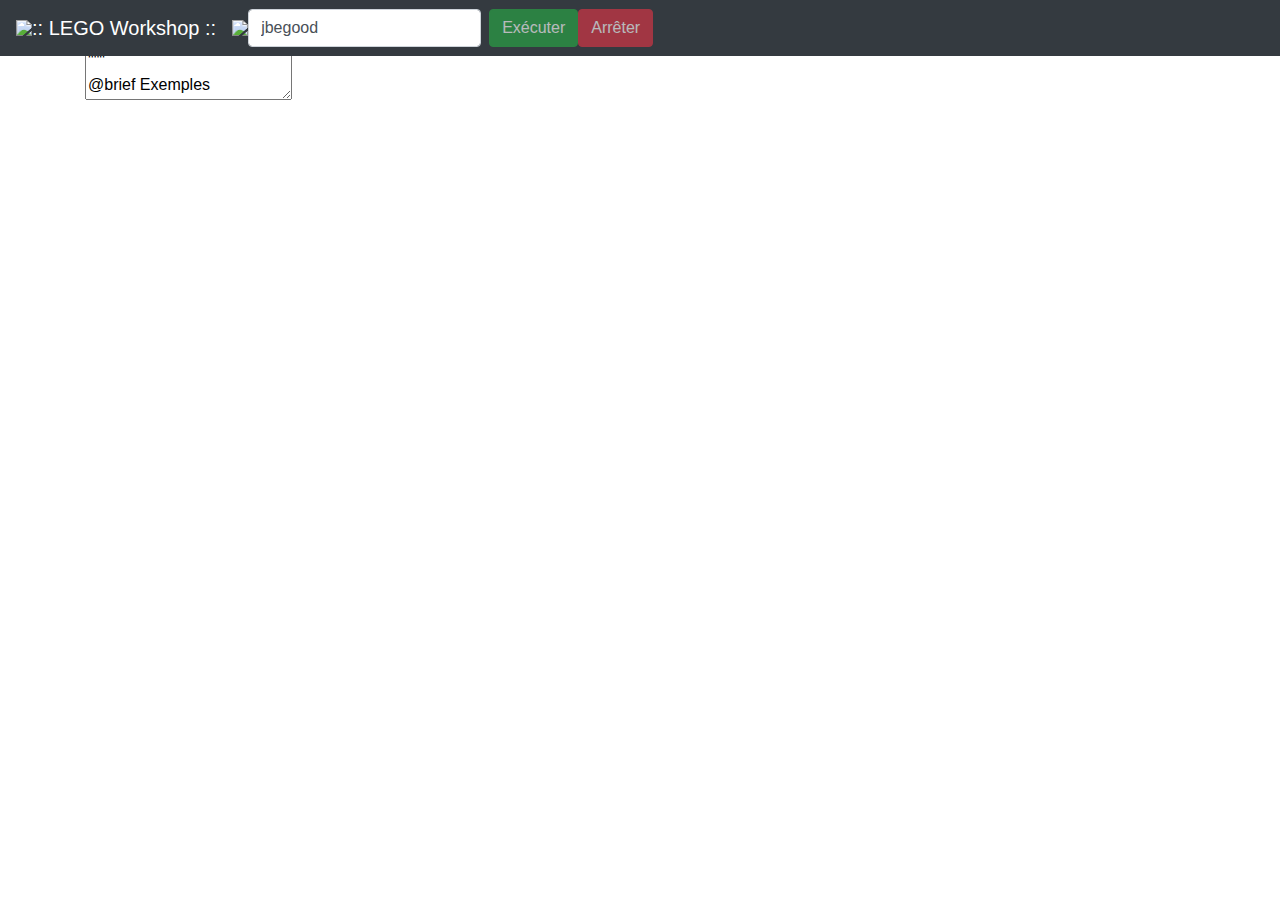
==== help.html @ 04515f91 "Add HTML documentation file and a bash reset script for the robot" ====
<!doctype html>
<html lang="fr">

<head>
    <meta charset="utf-8">
    <meta name="viewport" content="width=device-width, initial-scale=1, shrink-to-fit=no">

    <title>LEGO Workshop</title>

    <link rel="stylesheet" href="https://maxcdn.bootstrapcdn.com/bootstrap/4.0.0/css/bootstrap.min.css" integrity="sha384-Gn5384xqQ1aoWXA+058RXPxPg6fy4IWvTNh0E263XmFcJlSAwiGgFAW/dAiS6JXm" crossorigin="anonymous">
    <link rel="stylesheet" href="css/codemirror.css">
    <link rel="stylesheet" href="css/custom.css">
    <script src="js/codemirror.js"></script>
    <script src="js/python.js"></script>
    <script src="js/mes_fonctions.js"></script>
    <script src="https://ajax.googleapis.com/ajax/libs/jquery/2.1.4/jquery.min.js"></script>
</head>

<body>
    <nav class="navbar navbar-expand-md navbar-dark bg-dark fixed-top">
        <img class="logo" src="img/lego_mindstorm_ev3.png" />
        <a class="navbar-brand" href="#"> :: LEGO Workshop ::</a>
        <img class="logo" src="img/lego_mindstorm_ev3.png" />
        <div class="collapse navbar-collapse" id="navbarsExampleDefault">
            <form class="form-inline my-2 my-lg-0">
                <input id="pseudo" class="form-control mr-sm-2" type="text" value="jbegood">
                <button id="executer" type="button" class="btn btn-success my-2 my-sm-0">Exécuter</button>
                <button id="arreter" type="button" class="btn btn-danger my-2 my-sm-0">Arrêter</button>
            </form>
        </div>
    </nav>

    <main role="main" class="container">

        <h2>[Exemples]</h2>
        <div id="zone_ide">
            <form>
                <textarea id="code_source">
"""
@brief Exemples d'utilisation de l'API ev3dev Python pour le robot Lego EV3
@author David SALLE, Julien SIMONNEAU
@date 27/01/2017
@version 0.2
"""

###############
### L'écran ###
###############
# Librairies utilisées
import ev3dev.ev3 as ev3

# Création de l'écran
ecran = ev3.Screen()

# Afficher un texte au point (10,10) de l'écran
ecran.draw.text((10,10), "Hello World!")
ecran.update()



######################
### Le son (parlé) ###
######################
# Librairies utilisées
import ev3dev.ev3 as ev3

# Le robot parle
ev3.Sound.speak("Hello World").wait()



#######################
### Le son (buzzer) ###
#######################
# Librairies utilisées
import ev3dev.ev3 as ev3

# Que la force soit avec vous...
ev3.Sound.tone([
    (392, 350, 100), (392, 350, 100), (392, 350, 100),
    (311.1, 250, 100), (466.2, 25, 100), (392, 350, 100),
    (311.1, 250, 100), (466.2, 25, 100), (392, 700, 100),
    (587.32, 350, 100), (587.32, 350, 100), (587.32, 350, 100),
    (622.26, 250, 100), (466.2, 25, 100), (369.99, 350, 100),
    (311.1, 250, 100), (466.2, 25, 100), (392, 700, 100),
    (784, 350, 100), (392, 250, 100), (392, 25, 100),
    (784, 350, 100), (739.98, 250, 100), (698.46, 25, 100),
    (659.26, 25, 100), (622.26, 25, 100), (659.26, 50, 400),
    (415.3, 25, 200), (554.36, 350, 100), (523.25, 250, 100),
    (493.88, 25, 100), (466.16, 25, 100), (440, 25, 100),
    (466.16, 50, 400), (311.13, 25, 200), (369.99, 350, 100),
    (311.13, 250, 100), (392, 25, 100), (466.16, 350, 100),
    (392, 250, 100), (466.16, 25, 100), (587.32, 700, 100),
    (784, 350, 100), (392, 250, 100), (392, 25, 100),
    (784, 350, 100), (739.98, 250, 100), (698.46, 25, 100),
    (659.26, 25, 100), (622.26, 25, 100), (659.26, 50, 400),
    (415.3, 25, 200), (554.36, 350, 100), (523.25, 250, 100),
    (493.88, 25, 100), (466.16, 25, 100), (440, 25, 100),
    (466.16, 50, 400), (311.13, 25, 200), (392, 350, 100),
    (311.13, 250, 100), (466.16, 25, 100), (392.00, 300, 150),
    (311.13, 250, 100), (466.16, 25, 100), (392, 700) ]).wait()



############################
### Le son (fichier WAV) ###
############################
# Librairies utilisées
import ev3dev.ev3 as ev3

# Le robot parle
ev3.Sound.play("hammond.wav").wait()



################
### Les LEDs ###
################
# Librairies utilisées
import ev3dev.ev3 as ev3
import time

# On allume la led gauche en orange
ev3.Leds.set_color(ev3.Leds.LEFT, ev3.Leds.ORANGE)

# Pause d'1 seconde
time.sleep(1)

# On allume la led gauche en vert
ev3.Leds.set_color(ev3.Leds.RIGHT, ev3.Leds.GREEN)

# Pause d'1 seconde
time.sleep(1)

# On éteint toutes les leds
ev3.Leds.all_off()



###################
### Les boutons ###
###################
# Librairies utilisées
import ev3dev.ev3 as ev3
import time

# Création du gestionnaire de boutons
gb = ev3.Button()

# Boucle de test sur 10s
for i in range(0, 100):
    if gb.down == True:   # Appui sur le bouton [BAS]
        ev3.Leds.set_color(ev3.Leds.LEFT, ev3.Leds.RED)
    if gb.up == True:     # Appui sur le bouton [HAUT]
        ev3.Leds.set_color(ev3.Leds.LEFT, ev3.Leds.YELLOW)
    time.sleep(0.1)



#############################
### Le capteur de contact ###
#############################
# Librairies utilisées
import ev3dev.ev3 as ev3
import time

# Création du capteur de contact
ts = ev3.TouchSensor()

# Tant qu'il n'est pas enfoncé, on allume la led verte
while ts.is_pressed() == False:
    ev3.Leds.set_color(ev3.Leds.LEFT, ev3.Leds.GREEN)

# Si il est enfoncé, on allume la led rouge
if ts.is_pressed() == True:
    ev3.Leds.set_color(ev3.Leds.LEFT, ev3.Leds.RED)
   time.sleep(2)

# Puis on éteint tout
ev3.Leds.all_off()



#####################################
### Le capteur lumineux (couleur) ###
#####################################
# Librairies utilisées
import ev3dev.ev3 as ev3

# Création du capteur lumineux
cs = ev3.ColorSensor()

# Tant que la couleur n'est pas blanche...
while cs.color() != 6:
    if cs.color() == 5:
        ev3.Leds.set_color(ev3.Leds.LEFT, ev3.Leds.RED)
    if cs.color() == 3:
        ev3.Leds.set_color(ev3.Leds.LEFT, ev3.Leds.GREEN)
    if cs.color() == 4:
        ev3.Leds.set_color(ev3.Leds.LEFT, ev3.Leds.YELLOW)

# On éteint tout
ev3.Leds.all_off()



#######################################
### Le capteur lumineux (réflexion) ###
#######################################
# Librairies utilisées
import ev3dev.ev3 as ev3
import time

# Création du capteur lumineux
cs = ev3.ColorSensor()

# Pendant 10 secondes on change la led selon la lumière
for i in range(0, 10):
    if cs.reflected_light_intensity() < 50:
        ev3.Leds.set_color(ev3.Leds.LEFT, ev3.Leds.RED)
    else:
        ev3.Leds.set_color(ev3.Leds.LEFT, ev3.Leds.GREEN)
    time.sleep(1)

# On éteint tout
ev3.Leds.all_off()



###########################
### Le capteur ultrason ###
###########################
# Librairies utilisées
import ev3dev.ev3 as ev3
import time

# Création du capteur ultrason et de l'écran
us = ev3.UltrasonicSensor()
ecran = ev3.Screen()

# Pendant 10 secondes on lit et affiche la distance en millimètres
for i in range(0, 100):
    distance = us.distance_centimeters()
    ecran.draw.text((10,10), "Distance = %d mm" % distance)
    ecran.update()
    time.sleep(0.1)
    ecran.clear()



###############################
### Le capteur gyroscopique ###
###############################
# Librairies utilisées
import ev3dev.ev3 as ev3
import time

# Création du capteur ultrason et de l'écran
gs = ev3.GyroSensor()
ecran = ev3.Screen()

# Pendant 10 secondes on lit et affiche l’angle
for i in range(0, 100):
    angle = gs.angle()
    ecran.draw.text((10,10), "Angle = %d degres" % angle)
    ecran.update()
    time.sleep(0.1)
    ecran.clear()



###############################
### Le moteur (mode direct) ###
###############################
# Librairies utilisées
import ev3dev.ev3 as ev3
import time

# Création des moteurs gauche et droit reliés aux ports A et C
mg = ev3.LargeMotor("outA")
md = ev3.LargeMotor("outC")

# Les moteurs tournent pendant 2s
mg.run_direct(duty_cycle_sp=100)  # puissance=100%
md.run_direct(duty_cycle_sp=-100) # puissance=-100%
time.sleep(2)
mg.stop()
md.stop()



##############################
### Le moteur (mode timed) ###
##############################
# Librairies utilisées
import ev3dev.ev3 as ev3
import time

# Création des moteurs gauche et droit reliés aux ports A et C
mg = ev3.LargeMotor("outA")
md = ev3.LargeMotor("outC")

# Les moteurs tournent pendant 1s
mg.run_timed(time_sp=1000, duty_cycle_sp=100)
md.run_timed(time_sp=1000, duty_cycle_sp=-100)



################################
### Le moteur (mode relatif) ###
################################
# Librairies utilisées
import ev3dev.ev3 as ev3
import time

# Création des moteurs gauche et droit reliés aux ports A et C
mg = ev3.LargeMotor("outA")
md = ev3.LargeMotor("outC")

# Les moteurs tournent sur 360 degrés (90 * 4 = 360)
mg.run_to_rel_pos(position_sp=90, duty_cycle_sp=100)
md.run_to_rel_pos(position_sp=90, duty_cycle_sp=100)



##########################
### Template robotique ###
##########################
# Librairies utilisées
import ev3dev.ev3 as ev3
import time

# Création du gestionnaire de boutons
b = ev3.Button()

# Boucle principale du robot
while (b.any() == False):

    # Faire quelque chose...
    pass

                </textarea>
            </form>

        </div><!-- zone_ide -->
    </main>


    <script type="text/javascript" charset="utf-8">

        // Les variables
        var bouton_executer = document.getElementById("executer");
        var bouton_arreter = document.getElementById("arreter");

        // Initialisation des boutons
        bouton_executer.disabled = true;
        bouton_arreter.disabled = true;        

    </script>

</body>

</html>
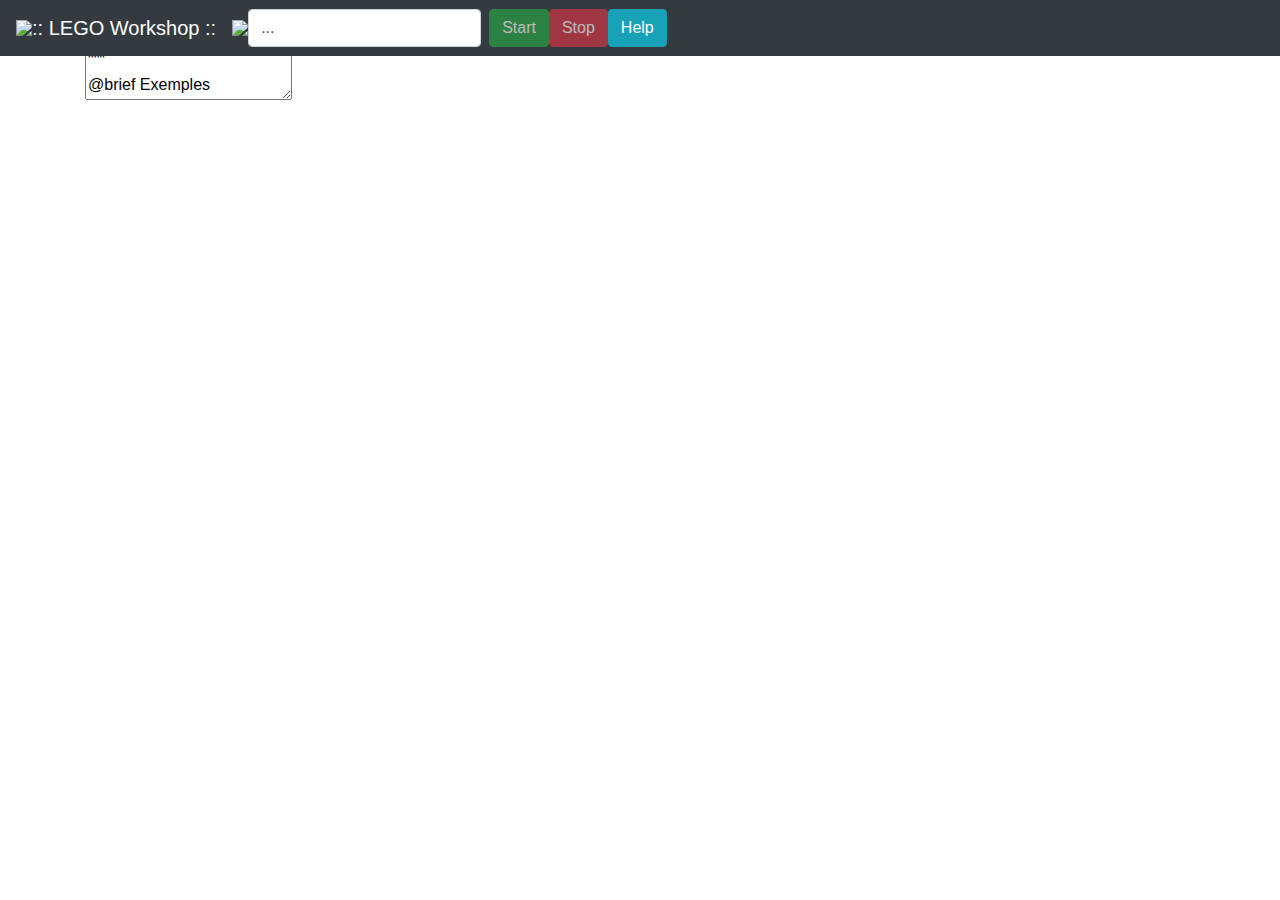
==== commit 4fd6a2ea: "Change documentation of the project" ====
--- a/help.html
+++ b/help.html
@@ -23,16 +23,17 @@
         <img class="logo" src="img/lego_mindstorm_ev3.png" />
         <div class="collapse navbar-collapse" id="navbarsExampleDefault">
             <form class="form-inline my-2 my-lg-0">
-                <input id="pseudo" class="form-control mr-sm-2" type="text" value="jbegood">
-                <button id="executer" type="button" class="btn btn-success my-2 my-sm-0">Exécuter</button>
-                <button id="arreter" type="button" class="btn btn-danger my-2 my-sm-0">Arrêter</button>
+                <input id="pseudo" class="form-control mr-sm-2" type="text" value="...">
+                <button id="executer" type="button" class="btn btn-success my-2 my-sm-0">Start</button>
+                <button id="arreter" type="button" class="btn btn-danger my-2 my-sm-0">Stop</button>
+                <a href="./help.html" target="_blank"><button id="aider" type="button" class="btn btn-info my-2 my-sm-0">Help</button></a>
             </form>
         </div>
     </nav>
 
     <main role="main" class="container">
 
-        <h2>[Exemples]</h2>
+        <h2>[Examples]</h2>
         <div id="zone_ide">
             <form>
                 <textarea id="code_source">
@@ -181,6 +182,29 @@
 
 
 
+#######################################
+### Le capteur lumineux (réflexion) ###
+#######################################
+# Librairies utilisées
+import ev3dev.ev3 as ev3
+import time
+
+# Création du capteur lumineux
+cs = ev3.ColorSensor()
+
+# Pendant 10 secondes on change la led selon la lumière
+for i in range(0, 10):
+    if cs.reflected_light_intensity() < 50:
+        ev3.Leds.set_color(ev3.Leds.LEFT, ev3.Leds.RED)
+    else:
+        ev3.Leds.set_color(ev3.Leds.LEFT, ev3.Leds.GREEN)
+    time.sleep(1)
+
+# On éteint tout
+ev3.Leds.all_off()
+
+
+
 #####################################
 ### Le capteur lumineux (couleur) ###
 #####################################
@@ -204,29 +228,6 @@
 
 
 
-#######################################
-### Le capteur lumineux (réflexion) ###
-#######################################
-# Librairies utilisées
-import ev3dev.ev3 as ev3
-import time
-
-# Création du capteur lumineux
-cs = ev3.ColorSensor()
-
-# Pendant 10 secondes on change la led selon la lumière
-for i in range(0, 10):
-    if cs.reflected_light_intensity() < 50:
-        ev3.Leds.set_color(ev3.Leds.LEFT, ev3.Leds.RED)
-    else:
-        ev3.Leds.set_color(ev3.Leds.LEFT, ev3.Leds.GREEN)
-    time.sleep(1)
-
-# On éteint tout
-ev3.Leds.all_off()
-
-
-
 ###########################
 ### Le capteur ultrason ###
 ###########################
@@ -354,7 +355,19 @@
 
         // Initialisation des boutons
         bouton_executer.disabled = true;
-        bouton_arreter.disabled = true;        
+        bouton_arreter.disabled = true;
+
+        // Configuration de l'éditeur en ligne Python
+        var editeur = CodeMirror.fromTextArea(document.getElementById("code_source"), {
+            mode: {name: "python",
+                   version: 3,
+                   singleLineStringErrors: false},
+            lineNumbers: true,
+            indentUnit: 4,
+            matchBrackets: true
+            //viewportMargin: Infinity
+        });
+        editeur.setSize(900, 600);
 
     </script>
 
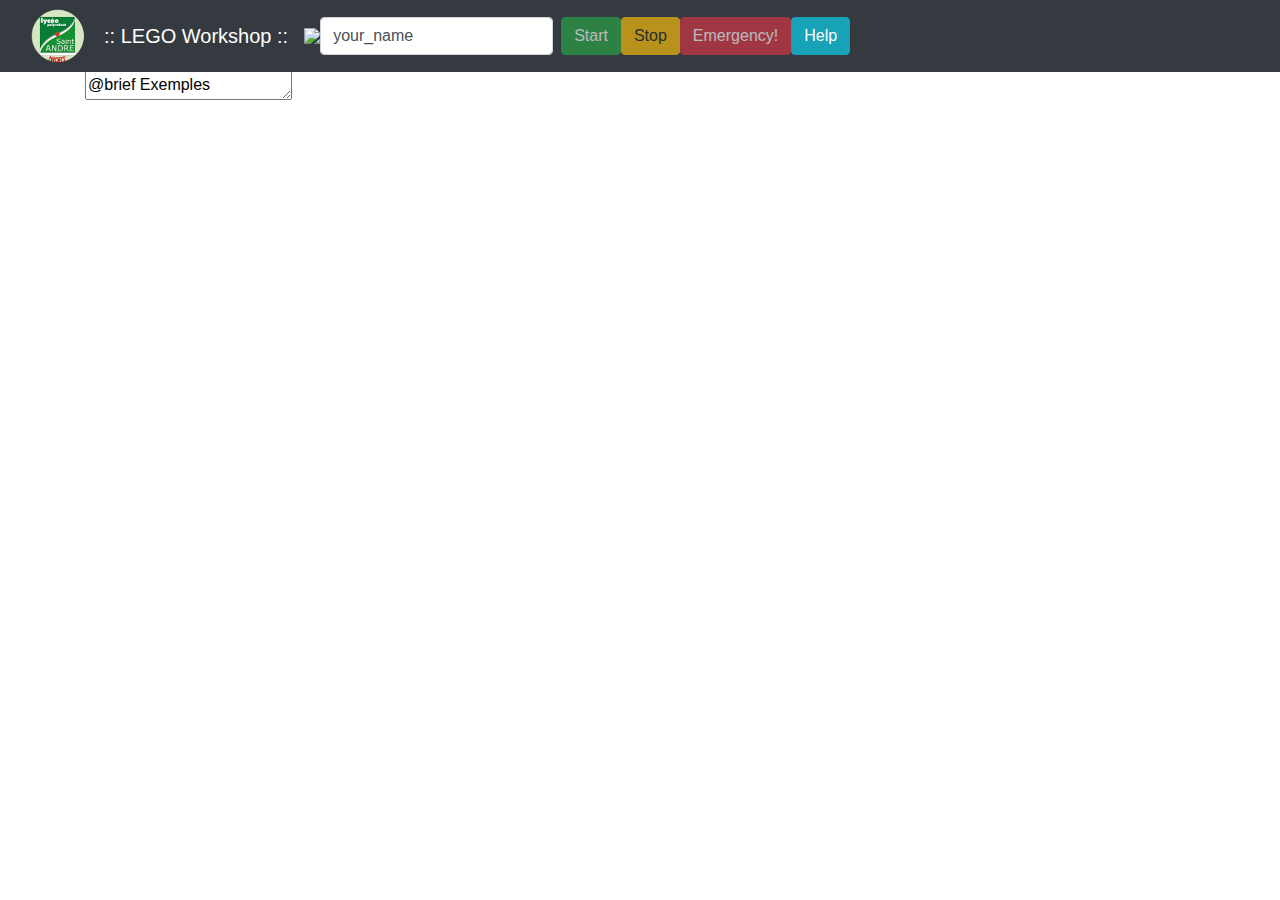
==== commit a8915a0c: "Disable emergency button in the help page" ====
--- a/help.html
+++ b/help.html
@@ -18,14 +18,15 @@
 
 <body>
     <nav class="navbar navbar-expand-md navbar-dark bg-dark fixed-top">
-        <img class="logo" src="img/lego_mindstorm_ev3.png" />
+        <img class="logo" src="img/logo_lycee.png" />
         <a class="navbar-brand" href="#"> :: LEGO Workshop ::</a>
         <img class="logo" src="img/lego_mindstorm_ev3.png" />
         <div class="collapse navbar-collapse" id="navbarsExampleDefault">
             <form class="form-inline my-2 my-lg-0">
-                <input id="pseudo" class="form-control mr-sm-2" type="text" value="...">
+                <input id="pseudo" class="form-control mr-sm-2" type="text" value="your_name">
                 <button id="executer" type="button" class="btn btn-success my-2 my-sm-0">Start</button>
-                <button id="arreter" type="button" class="btn btn-danger my-2 my-sm-0">Stop</button>
+                <button id="arreter" type="button" class="btn btn-warning my-2 my-sm-0">Stop</button>
+                <button id="paniquer" type="button" class="btn btn-danger my-2 my-sm-0">Emergency!</button>
                 <a href="./help.html" target="_blank"><button id="aider" type="button" class="btn btn-info my-2 my-sm-0">Help</button></a>
             </form>
         </div>
@@ -352,10 +353,12 @@
         // Les variables
         var bouton_executer = document.getElementById("executer");
         var bouton_arreter = document.getElementById("arreter");
+        var bouton_paniquer = document.getElementById("paniquer");
 
         // Initialisation des boutons
         bouton_executer.disabled = true;
         bouton_arreter.disabled = true;
+        bouton_paniquer.disabled = true;
 
         // Configuration de l'éditeur en ligne Python
         var editeur = CodeMirror.fromTextArea(document.getElementById("code_source"), {
